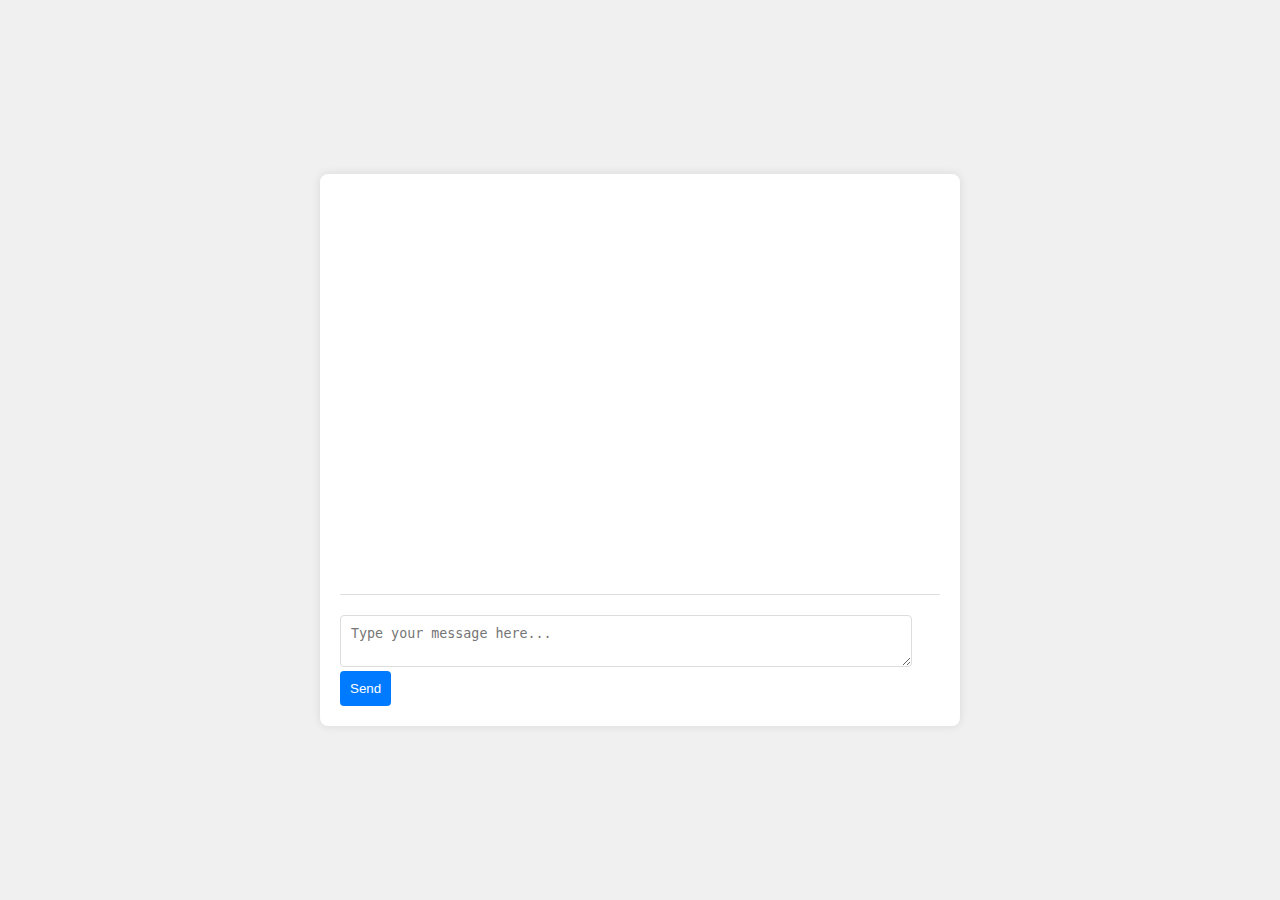
==== index.html @ e9440cd7 "Add files via upload" ====
<!DOCTYPE html>
<html lang="en">
<head>
  <meta charset="UTF-8">
  <meta name="viewport" content="width=device-width, initial-scale=1.0">
  <title>Anonymous Chatroom</title>
  <link rel="stylesheet" href="styles.css">
</head>
<body>
  <div id="chatroom">
    <div id="messages"></div>
    <textarea id="messageInput" placeholder="Type your message here..."></textarea>
    <button onclick="sendMessage()">Send</button>
  </div>
  <script src="scripts.js"></script>
</body>
</html>
---- styles.css ----
body {
    font-family: Arial, sans-serif;
    display: flex;
    justify-content: center;
    align-items: center;
    height: 100vh;
    margin: 0;
    background-color: #f0f0f0;
  }
  
  #chatroom {
    width: 90%;
    max-width: 600px;
    background: #fff;
    border-radius: 8px;
    box-shadow: 0 0 10px rgba(0, 0, 0, 0.1);
    padding: 20px;
  }
  
  #messages {
    height: 400px;
    overflow-y: auto;
    border-bottom: 1px solid #ddd;
    margin-bottom: 20px;
  }
  
  #messageInput {
    width: calc(100% - 50px);
    padding: 10px;
    border: 1px solid #ddd;
    border-radius: 4px;
    margin-right: 10px;
  }
  
  button {
    padding: 10px;
    border: none;
    background: #007bff;
    color: white;
    border-radius: 4px;
    cursor: pointer;
  }
  
  button:hover {
    background: #0056b3;
  }
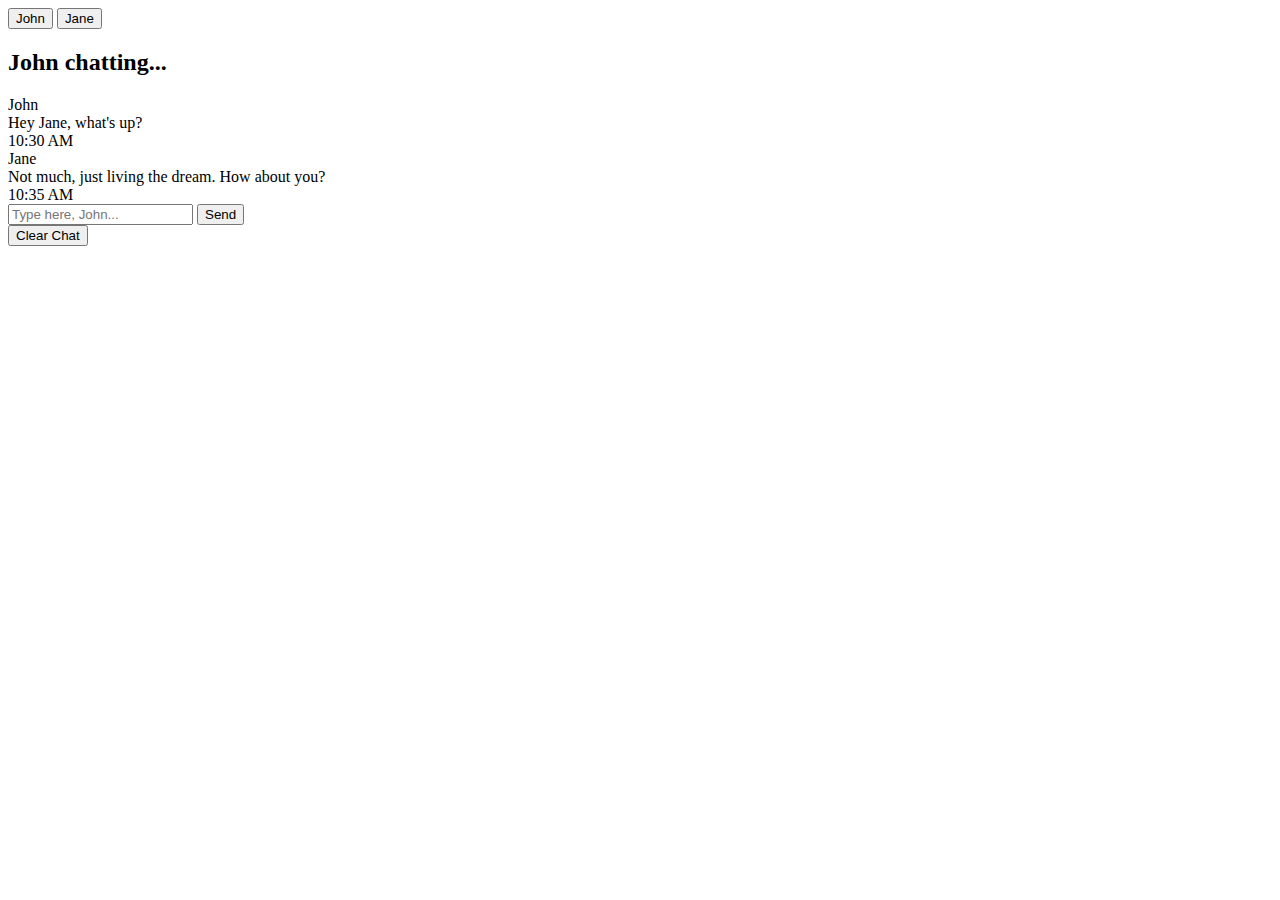
==== commit 2641a652: "Create index.html" ====
--- a/index.html
+++ b/index.html
@@ -1,17 +1,40 @@
-<!DOCTYPE html>
-<html lang="en">
-<head>
-  <meta charset="UTF-8">
-  <meta name="viewport" content="width=device-width, initial-scale=1.0">
-  <title>Anonymous Chatroom</title>
-  <link rel="stylesheet" href="styles.css">
-</head>
-<body>
-  <div id="chatroom">
-    <div id="messages"></div>
-    <textarea id="messageInput" placeholder="Type your message here..."></textarea>
-    <button onclick="sendMessage()">Send</button>
-  </div>
-  <script src="scripts.js"></script>
-</body>
-</html>
+<!DOCTYPE html>
+<html lang="en">
+  <head>
+    <meta charset="UTF-8" />
+    <meta name="viewport" content="width=device-width, initial-scale=1.0" />
+    <title>Chat App</title>
+    <link rel="stylesheet" href="style.css" />
+  </head>
+  <body>
+    <!-- Person selector: this contains buttons for user to select whether to chat as John or Jane -->
+    <div class="person-selector">
+      <button class="button person-selector-button active-person" id="john-selector">John</button>
+      <button class="button person-selector-button" id="jane-selector">Jane</button>
+    </div>
+    <div class="chat-container">
+      <h2 class="chat-header">John chatting...</h2>
+
+      <div class="chat-messages">
+        <div class="message blue-bg">
+          <div class="message-sender">John</div>
+          <div class="message-text">Hey Jane, what's up?</div>
+          <div class="message-timestamp">10:30 AM</div>
+        </div>
+        <div class="message gray-bg">
+          <div class="message-sender">Jane</div>
+          <div class="message-text">Not much, just living the dream. How about you?</div>
+          <div class="message-timestamp">10:35 AM</div>
+        </div>
+      </div>
+
+      <form class="chat-input-form">
+        <input type="text" class="chat-input" required placeholder="Type here, John..." />
+        <button type="submit" class="button send-button">Send</button>
+      </form>
+      <button class="button clear-chat-button">Clear Chat</button>
+    </div>
+
+    <script src="app.js"></script>
+  </body>
+</html>
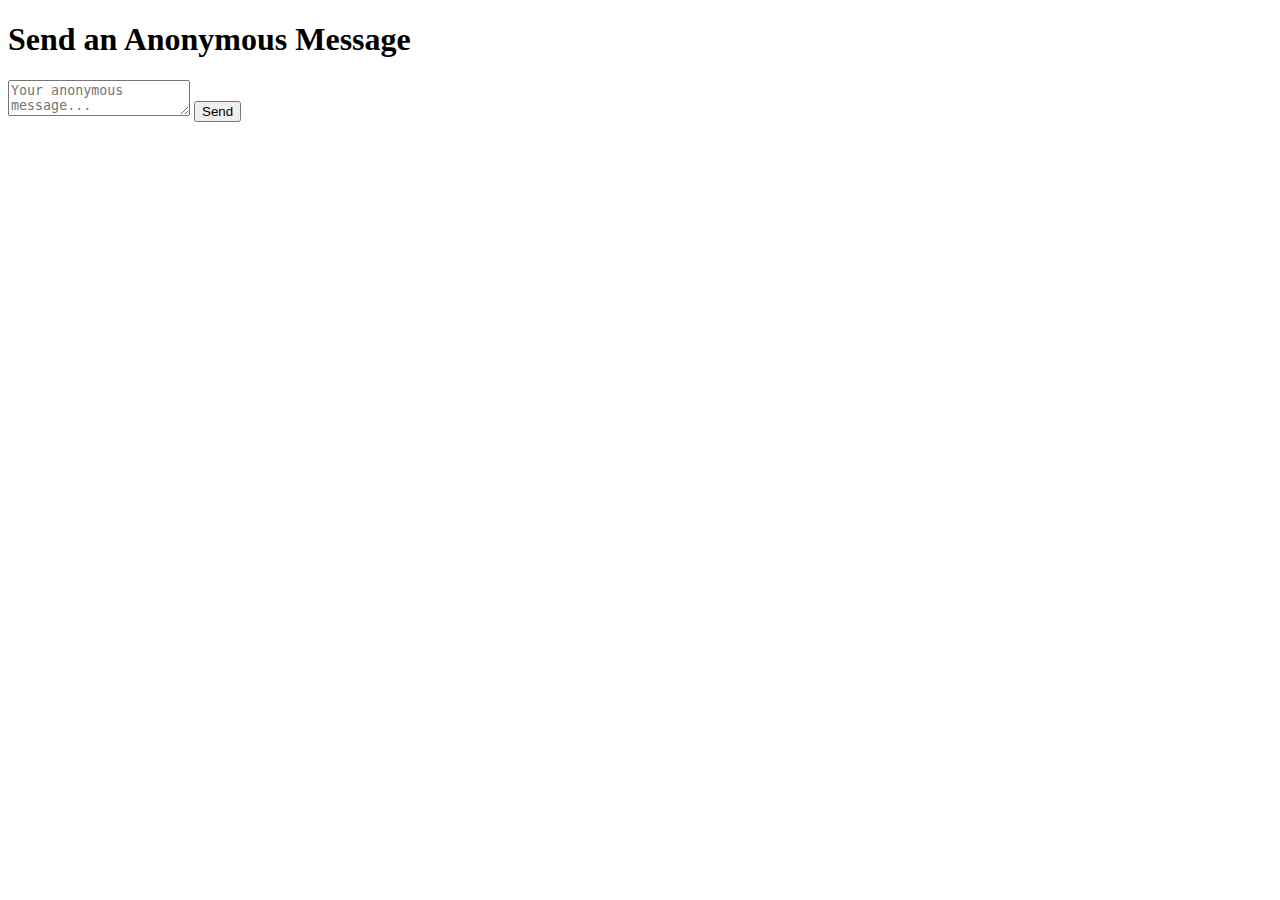
==== commit 16468de8: "Create index.html" ====
--- a/index.html
+++ b/index.html
@@ -1,40 +1,20 @@
 <!DOCTYPE html>
 <html lang="en">
-  <head>
-    <meta charset="UTF-8" />
-    <meta name="viewport" content="width=device-width, initial-scale=1.0" />
-    <title>Chat App</title>
-    <link rel="stylesheet" href="style.css" />
-  </head>
-  <body>
-    <!-- Person selector: this contains buttons for user to select whether to chat as John or Jane -->
-    <div class="person-selector">
-      <button class="button person-selector-button active-person" id="john-selector">John</button>
-      <button class="button person-selector-button" id="jane-selector">Jane</button>
-    </div>
-    <div class="chat-container">
-      <h2 class="chat-header">John chatting...</h2>
-
-      <div class="chat-messages">
-        <div class="message blue-bg">
-          <div class="message-sender">John</div>
-          <div class="message-text">Hey Jane, what's up?</div>
-          <div class="message-timestamp">10:30 AM</div>
-        </div>
-        <div class="message gray-bg">
-          <div class="message-sender">Jane</div>
-          <div class="message-text">Not much, just living the dream. How about you?</div>
-          <div class="message-timestamp">10:35 AM</div>
-        </div>
-      </div>
-
-      <form class="chat-input-form">
-        <input type="text" class="chat-input" required placeholder="Type here, John..." />
-        <button type="submit" class="button send-button">Send</button>
-      </form>
-      <button class="button clear-chat-button">Clear Chat</button>
-    </div>
-
-    <script src="app.js"></script>
-  </body>
+<head>
+  <meta charset="UTF-8">
+  <meta name="viewport" content="width=device-width, initial-scale=1.0">
+  <title>Anonymous Message</title>
+  <link rel="stylesheet" href="styles.css">
+  <script defer src="script.js"></script>
+</head>
+<body>
+  <div class="container">
+    <h1>Send an Anonymous Message</h1>
+    <form id="messageForm">
+      <textarea id="message" placeholder="Your anonymous message..."></textarea>
+      <button type="submit">Send</button>
+    </form>
+    <p id="response"></p>
+  </div>
+</body>
 </html>
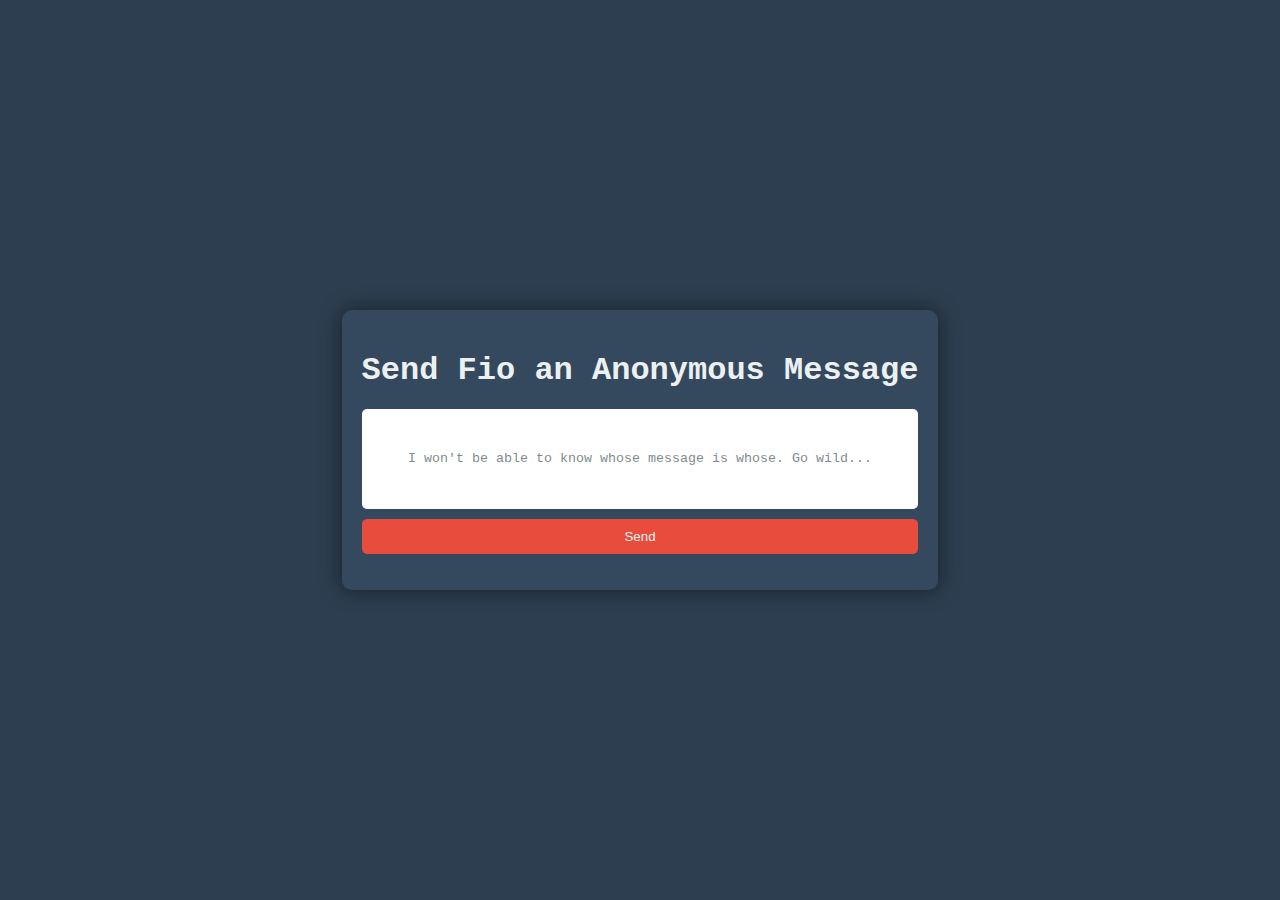
==== commit d292d214: "Add files via upload" ====
--- a/index.html
+++ b/index.html
@@ -1,20 +1,20 @@
-<!DOCTYPE html>
-<html lang="en">
-<head>
-  <meta charset="UTF-8">
-  <meta name="viewport" content="width=device-width, initial-scale=1.0">
-  <title>Anonymous Message</title>
-  <link rel="stylesheet" href="styles.css">
-  <script defer src="script.js"></script>
-</head>
-<body>
-  <div class="container">
-    <h1>Send an Anonymous Message</h1>
-    <form id="messageForm">
-      <textarea id="message" placeholder="Your anonymous message..."></textarea>
-      <button type="submit">Send</button>
-    </form>
-    <p id="response"></p>
-  </div>
-</body>
-</html>
+<!DOCTYPE html>
+<html lang="en">
+<head>
+  <meta charset="UTF-8">
+  <meta name="viewport" content="width=device-width, initial-scale=1.0">
+  <title>Anonymous Message</title>
+  <link rel="stylesheet" href="styles.css">
+  <script defer src="script.js"></script>
+</head>
+<body>
+  <div class="container">
+    <h1>Send Fio an Anonymous Message</h1>
+    <form id="messageForm">
+      <textarea id="message" placeholder="I won't be able to know whose message is whose. Go wild..."></textarea>
+      <button type="submit">Send</button>
+    </form>
+    <p id="response"></p>
+  </div>
+</body>
+</html>
--- a/styles.css
+++ b/styles.css
@@ -0,0 +1,69 @@
+body {
+  background-color: #2c3e50;
+  color: #ecf0f1;
+  font-family: 'Courier New', Courier, monospace;
+  display: flex;
+  justify-content: center;
+  align-items: center;
+  height: 100vh;
+  margin: 0;
+}
+
+.container {
+  text-align: center;
+  background-color: #34495e;
+  padding: 20px;
+  border-radius: 10px;
+  box-shadow: 0 0 20px rgba(0, 0, 0, 0.5);
+}
+
+h1 {
+  margin-bottom: 20px;
+}
+
+form {
+  display: flex;
+  flex-direction: column;
+}
+
+textarea {
+  width: 100%;
+  height: 100px;
+  margin-bottom: 10px;
+  padding: 0;
+  text-align: center;
+  line-height: 100px;
+  border: none;
+  border-radius: 5px;
+  resize: none;
+}
+
+textarea::placeholder {
+  color: #7f8c8d;
+  font-family: 'Courier New', Courier, monospace;
+  text-align: center;
+  line-height: 100px;
+}
+
+button {
+  background-color: #e74c3c;
+  color: #ecf0f1;
+  border: none;
+  padding: 10px;
+  border-radius: 5px;
+  cursor: pointer;
+}
+
+button:hover {
+  background-color: #c0392b;
+}
+
+#response {
+  margin-top: 10px;
+}
+
+#messages {
+  color: #ecf0f1;
+  font-size: 16px;
+}
+
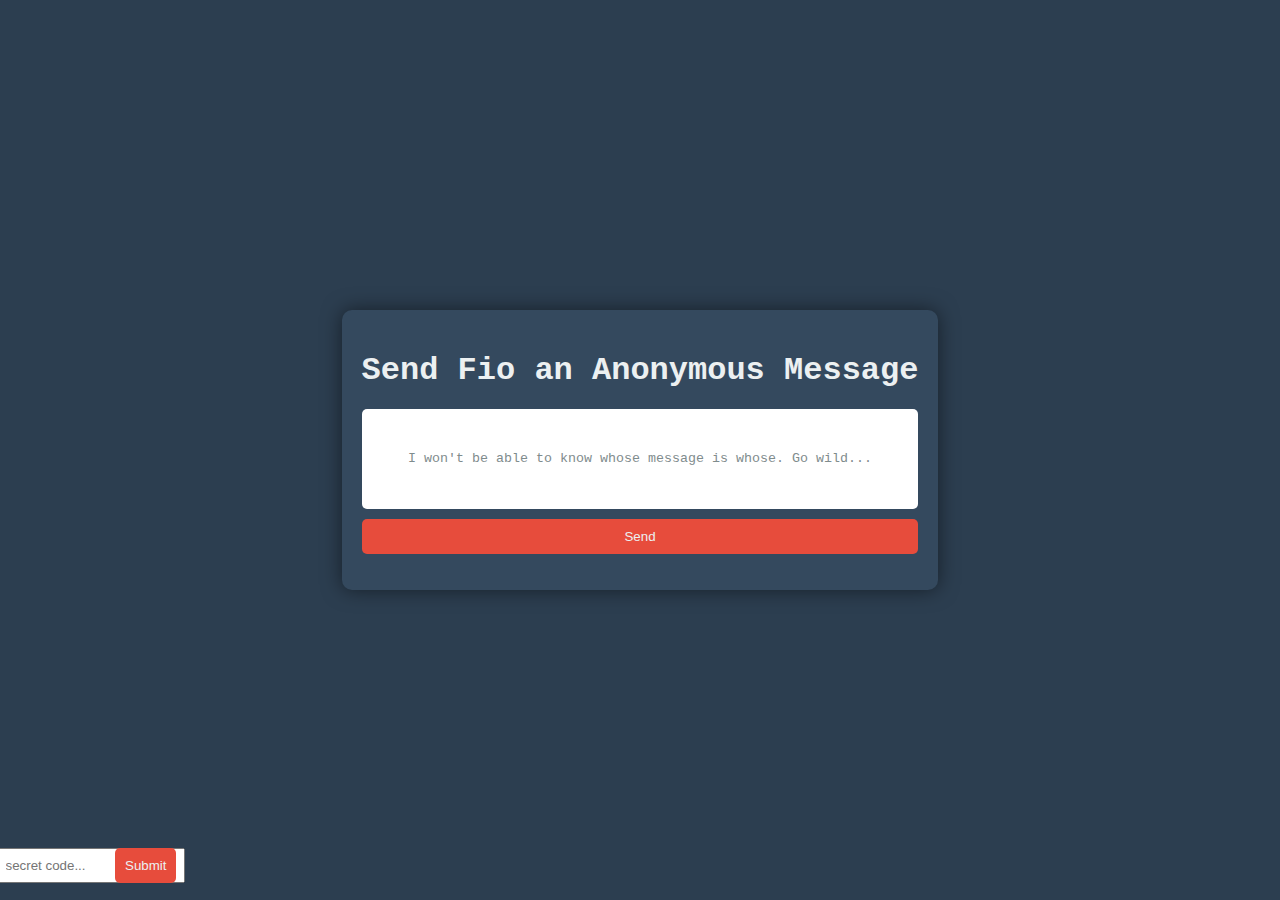
==== commit bf16eb8d: "Update index.html" ====
--- a/index.html
+++ b/index.html
@@ -3,11 +3,53 @@
 <head>
   <meta charset="UTF-8">
   <meta name="viewport" content="width=device-width, initial-scale=1.0">
-  <title>Anonymous Message</title>
+  <title>send whimsy a tipsie 'nimy</title>
   <link rel="stylesheet" href="styles.css">
-  <script defer src="script.js"></script>
+  <style>
+    /* Add the CSS for the popup window here */
+    .popup-container {
+      position: fixed;
+      bottom: 20px;
+      left: 55px;
+      width: 50px;
+      height: 10px;
+      padding: 10px;
+      /* background-color: #ffffff; */
+      /* border: 1px solid #000000;
+      border-radius: 5px; */
+      /* box-shadow: 0px 0px 10px rgba(0, 0, 0, 0.2); */
+      display: flex;
+      justify-content: center;
+      align-items: center;
+      cursor: pointer;
+    }
+
+    .popup-content input {
+      margin-right: 0;
+      /* margin-top: 10px; */
+      padding: 8px;
+      padding-right: 0;
+    }
+
+    .popup-content button {
+      display: flex;
+      margin-right: 0;
+      text-align: center;
+      justify-content: center;
+      align-items: center;
+      position: fixed;
+      left: 115px;
+    }
+  </style>
 </head>
 <body>
+  <div class="popup-container" id="popupContainer">
+    <div class="popup-content">
+      <button onclick="checkPassword()">Submit</button>
+      <input type="password" id="passwordInput" placeholder="secret code...">
+    </div>
+  </div>
+
   <div class="container">
     <h1>Send Fio an Anonymous Message</h1>
     <form id="messageForm">
@@ -16,5 +58,18 @@
     </form>
     <p id="response"></p>
   </div>
+
+  <script>
+    function checkPassword() {
+      var password = document.getElementById('passwordInput').value;
+      // You can add your password validation logic here
+      if (password === 'melissabarrera') {
+        // Redirect to another page
+        window.location.href = "see_messages.html";
+      } else {
+        alert('nuh-uh');
+      }
+    }
+  </script>
 </body>
 </html>
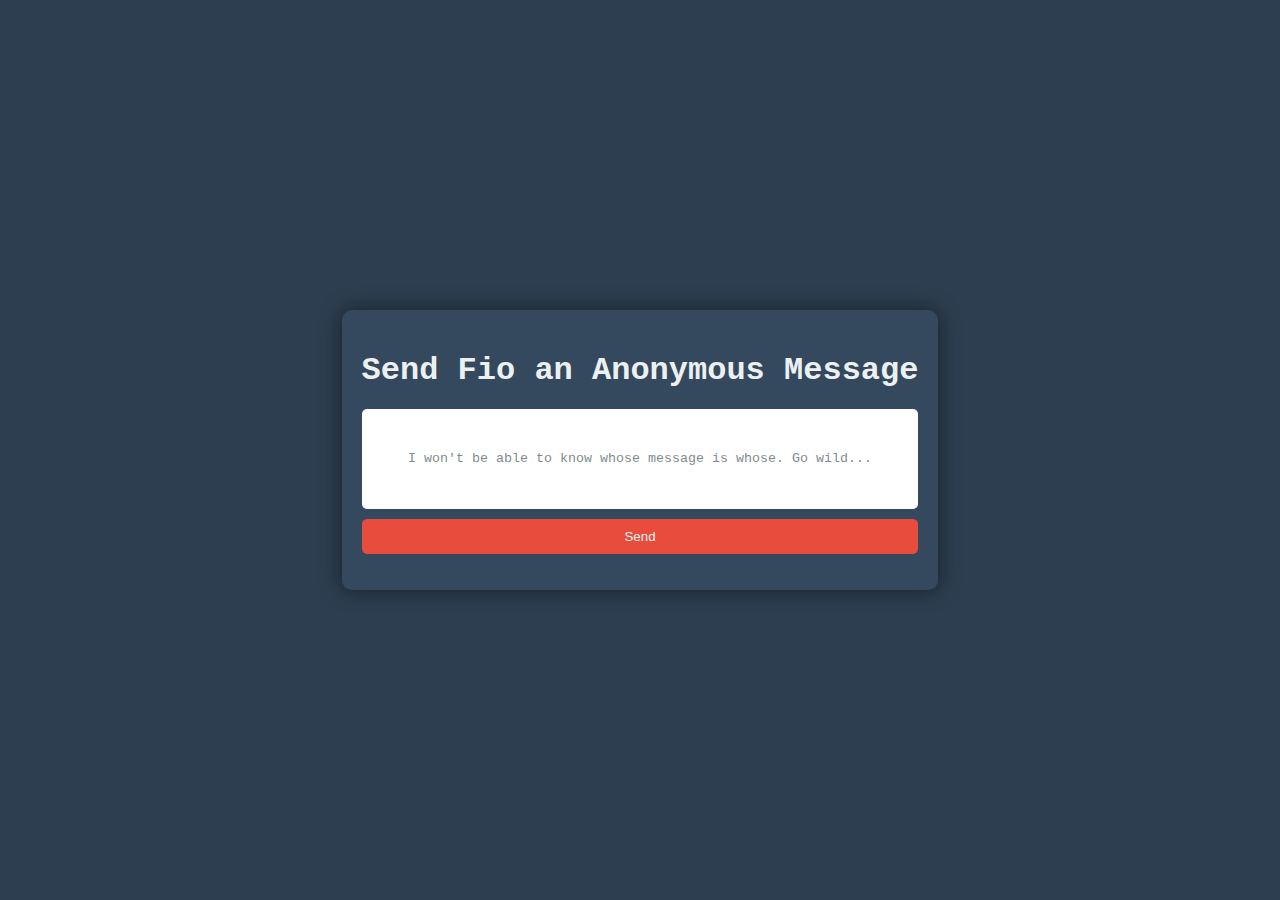
==== commit 8f00ac1c: "Update index.html" ====
--- a/index.html
+++ b/index.html
@@ -3,53 +3,11 @@
 <head>
   <meta charset="UTF-8">
   <meta name="viewport" content="width=device-width, initial-scale=1.0">
-  <title>send whimsy a tipsie 'nimy</title>
+  <title>send Fio a tipsie</title>
   <link rel="stylesheet" href="styles.css">
-  <style>
-    /* Add the CSS for the popup window here */
-    .popup-container {
-      position: fixed;
-      bottom: 20px;
-      left: 55px;
-      width: 50px;
-      height: 10px;
-      padding: 10px;
-      /* background-color: #ffffff; */
-      /* border: 1px solid #000000;
-      border-radius: 5px; */
-      /* box-shadow: 0px 0px 10px rgba(0, 0, 0, 0.2); */
-      display: flex;
-      justify-content: center;
-      align-items: center;
-      cursor: pointer;
-    }
-
-    .popup-content input {
-      margin-right: 0;
-      /* margin-top: 10px; */
-      padding: 8px;
-      padding-right: 0;
-    }
-
-    .popup-content button {
-      display: flex;
-      margin-right: 0;
-      text-align: center;
-      justify-content: center;
-      align-items: center;
-      position: fixed;
-      left: 115px;
-    }
-  </style>
+  <script defer src="script.js"></script>
 </head>
 <body>
-  <div class="popup-container" id="popupContainer">
-    <div class="popup-content">
-      <button onclick="checkPassword()">Submit</button>
-      <input type="password" id="passwordInput" placeholder="secret code...">
-    </div>
-  </div>
-
   <div class="container">
     <h1>Send Fio an Anonymous Message</h1>
     <form id="messageForm">
@@ -58,18 +16,5 @@
     </form>
     <p id="response"></p>
   </div>
-
-  <script>
-    function checkPassword() {
-      var password = document.getElementById('passwordInput').value;
-      // You can add your password validation logic here
-      if (password === 'melissabarrera') {
-        // Redirect to another page
-        window.location.href = "see_messages.html";
-      } else {
-        alert('nuh-uh');
-      }
-    }
-  </script>
 </body>
 </html>
